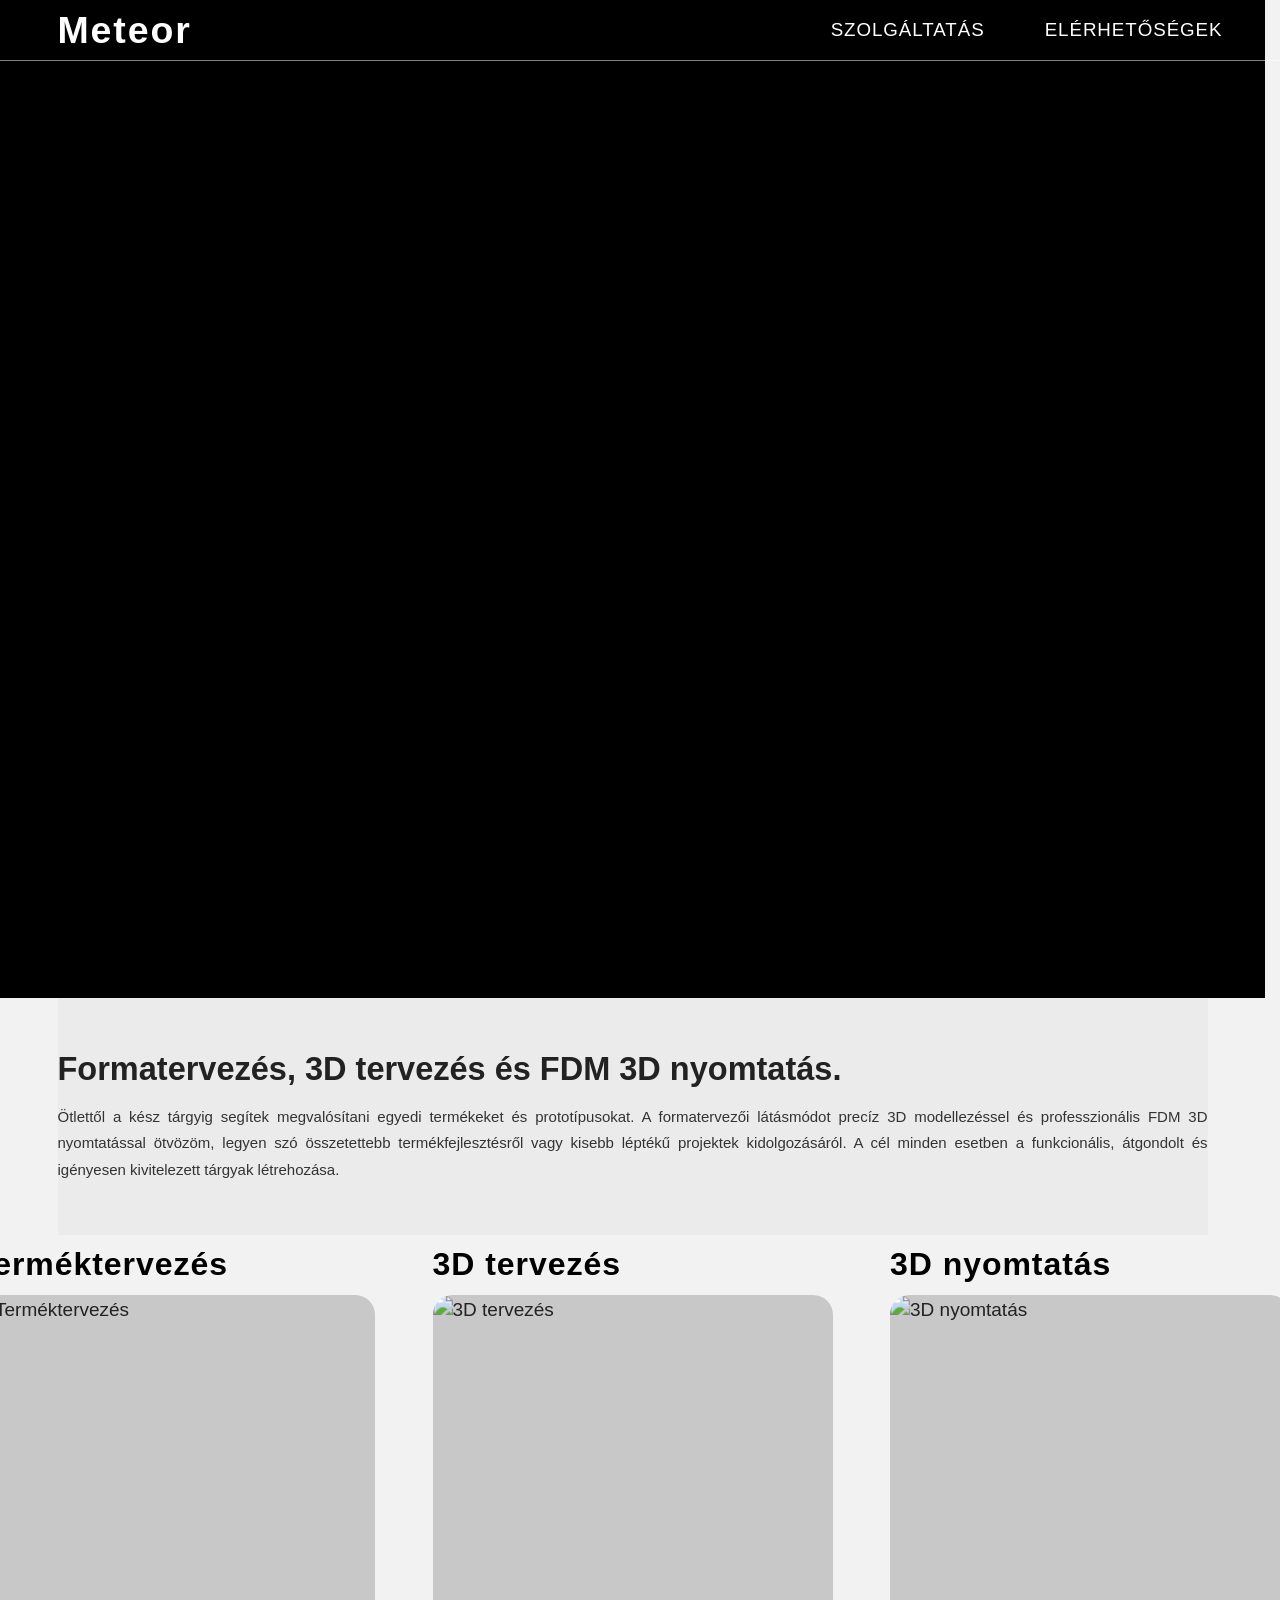
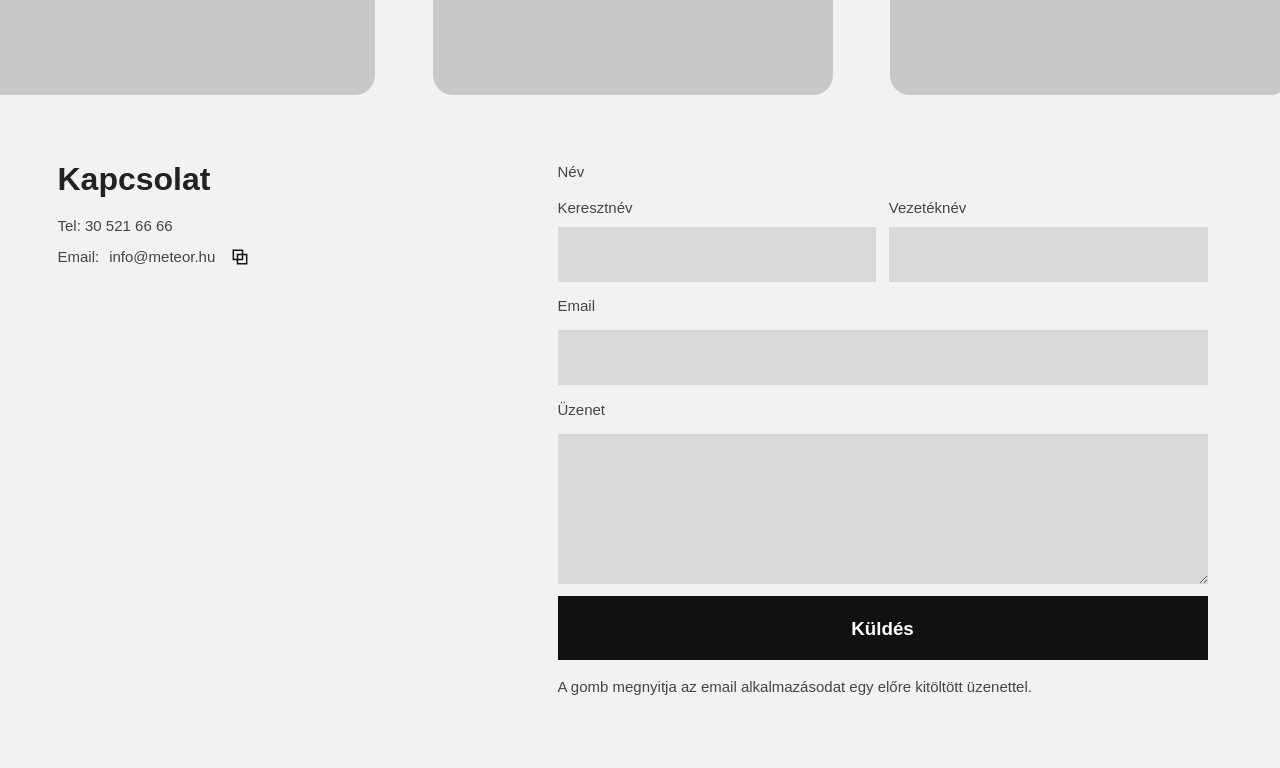
==== index.html @ e13fd4d2 "Add files via upload" ====
<!DOCTYPE html>
<html lang="hu">
  <head>
    <meta charset="UTF-8" />
    <meta name="viewport" content="width=device-width, initial-scale=1.0" />
    <title>Polyrhythm Design</title>
    <link rel="preconnect" href="https://fonts.googleapis.com" />
    <link rel="preconnect" href="https://fonts.gstatic.com" crossorigin />
    <link href="https://fonts.googleapis.com/css2?family=Inter:wght@400;500;600;700&display=swap" rel="stylesheet" />
    <link rel="stylesheet" href="styles.css" />
  </head>
  <body>

    <!-- ===== HEADER ===== -->
    <header class="site-header">
      <div class="header-inner">
        <a class="brand" href="#">
          Meteor
        </a>
        <nav class="main-nav" aria-label="Fő navigáció">
          <a href="#work">Szolgáltatás</a>
          <a href="#contact">Elérhetőségek</a>
          <button class="menu-btn" aria-label="Menü megnyitása">
            <span></span>
            <span></span>
          </button>
        </nav>
      </div>
    </header>

    <!-- ===== MOBILE OVERLAY ===== -->
    <div class="mobile-overlay" id="mobile-overlay" aria-hidden="true">
      <nav class="mobile-nav">
        <a href="#work">Szolgáltatás</a>
        <a href="#contact">Elérhetőségek</a>
      </nav>
    </div>

      <!-- ===== HERO ===== -->
      <section class="hero" aria-label="Kiemelt szekció">
        <video class="hero-video" autoplay muted loop playsinline>
          <source src="video1.mp4" type="video/mp4">
        </video>
      </section>

      <!-- ===== RÓLUNK ===== -->
      <section class="about-section home-divider-band" id="about">
        <div class="container">
          <div class="about-body">
            <div class="about-content home-about-content">
              <h2 class="about-heading">Formatervezés, 3D tervezés és FDM 3D nyomtatás.</h2>
              <p class="about-text">Ötlettől a kész tárgyig segítek megvalósítani egyedi termékeket és prototípusokat. A formatervezői látásmódot precíz 3D modellezéssel és professzionális FDM 3D nyomtatással ötvözöm, legyen szó összetettebb termékfejlesztésről vagy kisebb léptékű projektek kidolgozásáról. A cél minden esetben a funkcionális, átgondolt és igényesen kivitelezett tárgyak létrehozása.</p>
            </div>
          </div>
        </div>
      </section>

      <!-- ===== PORTFOLIO — 3 COLUMNS (1–3) ===== -->
      <section class="portfolio-3 home-portfolio-strip" id="work">
        <div class="container">
          <div class="p3-grid">

            <article class="p3-item" data-top-title="Terméktervezés">
              <a href="formatervezés.html" class="p3-link" data-top-title="Terméktervezés">
                <div class="img-ph p3-img home-strip-image">
                  <img src="főoldal/a1.jpg" alt="Terméktervezés" />
                  <h3 class="item-title">Terméktervezés</h3>
                </div>
              </a>
            </article>

            <article class="p3-item" data-top-title="3D tervezés">
              <a href="3d-tervezés.html" class="p3-link" data-top-title="3D tervezés">
                <div class="img-ph p3-img home-strip-image">
                  <img src="főoldal/a2.jpg" alt="3D tervezés" />
                  <h3 class="item-title">3D tervezés</h3>
                </div>
              </a>
            </article>

            <article class="p3-item" data-top-title="3D nyomtatás">
              <a href="3D nyomtatas.html" class="p3-link" data-top-title="3D nyomtatás">
                <div class="img-ph p3-img home-strip-image">
                  <img src="főoldal/a3.jpg" alt="3D nyomtatás" />
                  <h3 class="item-title">3D nyomtatás</h3>
                </div>
              </a>
            </article>


          </div>
        </div>
      </section>



    </main>

    <!-- ===== FOOTER ===== -->
    <footer class="site-footer" id="contact">
      <div class="container footer-grid">
        <div class="footer-inner">
          <h2 class="footer-title">Kapcsolat</h2>
          <p>Tel: 30 521 66 66</p>
          <p class="contact-email-row">Email: <span class="contact-email-text">info@meteor.hu</span>
            <button class="copy-email-btn" type="button" data-copy-email="info@meteor.hu" aria-label="Email cim masolasa">
              <svg class="copy-email-icon" viewBox="0 0 24 24" aria-hidden="true" focusable="false">
                <path d="M9 9h11v11H9z" fill="none" stroke="currentColor" stroke-width="1.8" />
                <path d="M4 4h11v11H4z" fill="none" stroke="currentColor" stroke-width="1.8" />
              </svg>
            </button>
          </p>
        </div>

        <form class="quick-mail-form" data-quick-mail-form data-mail-to="info@meteor.hu">
          <label class="quick-mail-label" for="quick-first-name-index">Név</label>
          <div class="quick-mail-name-row">
            <div class="quick-mail-name-field">
              <label class="quick-mail-mini-label" for="quick-first-name-index">Keresztnév</label>
              <input class="quick-mail-input" id="quick-first-name-index" name="firstName" type="text" required />
            </div>
            <div class="quick-mail-name-field">
              <label class="quick-mail-mini-label" for="quick-last-name-index">Vezetéknév</label>
              <input class="quick-mail-input" id="quick-last-name-index" name="lastName" type="text" required />
            </div>
          </div>

          <label class="quick-mail-label" for="quick-email-index">Email</label>
          <input class="quick-mail-input" id="quick-email-index" name="email" type="email" required />

          <label class="quick-mail-label" for="quick-message-index">Üzenet</label>
          <textarea class="quick-mail-input quick-mail-textarea" id="quick-message-index" name="message" required></textarea>

          <button class="quick-mail-submit" type="submit">Küldés</button>
          <p class="quick-mail-note">A gomb megnyitja az email alkalmazásodat egy előre kitöltött üzenettel.</p>
        </form>
      </div>
    </footer>

    <script>
      (function () {
        var header = document.querySelector('.site-header');
        if (!header) return;

        var thresholdPx = 114;

        function syncHeaderState() {
          header.classList.toggle('is-scrolled', window.scrollY >= thresholdPx);
        }

        syncHeaderState();
        window.addEventListener('scroll', syncHeaderState, { passive: true });
      })();
    </script>

    <script>
      (function () {
        const hero = document.querySelector('.hero');
        if (!hero) return;

        const slides = hero.querySelectorAll('.hero-slide');
        if (!slides.length) return;
        let current = 0;

        function goTo(index) {
          slides[current].classList.remove('active');
          current = (index + slides.length) % slides.length;
          slides[current].classList.add('active');
        }

        const svgR = `<svg width="44" height="39" viewBox="0 0 88.32 77.60" xmlns="http://www.w3.org/2000/svg"><polygon points="49.54,0 42.76,6.76 69.96,33.90 0,33.90 0,43.70 69.96,43.70 42.76,70.84 49.54,77.60 88.32,38.80" fill="black"/></svg>`;
        const svgL = `<svg width="44" height="39" viewBox="0 0 88.32 77.60" xmlns="http://www.w3.org/2000/svg"><polygon points="38.78,0 45.56,6.76 18.36,33.90 88.32,33.90 88.32,43.70 18.36,43.70 45.56,70.84 38.78,77.60 0,38.80" fill="black"/></svg>`;

        const curR = 'url("data:image/svg+xml;utf8,' + encodeURIComponent(svgR) + '") 44 19, pointer';
        const curL = 'url("data:image/svg+xml;utf8,' + encodeURIComponent(svgL) + '") 0 19, pointer';

        function isLeft(e) {
          const rect = hero.getBoundingClientRect();
          return e.clientX < rect.left + rect.width / 2;
        }

        hero.addEventListener('mousemove', function (e) {
          hero.style.cursor = isLeft(e) ? curL : curR;
        });

        hero.addEventListener('mouseleave', function () {
          hero.style.cursor = '';
        });

        hero.addEventListener('click', function (e) {
          goTo(isLeft(e) ? current - 1 : current + 1);
        });
      })();
    </script>

    <script>
      (function () {
        var forms = document.querySelectorAll('[data-quick-mail-form]');
        if (!forms.length) return;

        forms.forEach(function (form) {
          form.addEventListener('submit', function (event) {
            event.preventDefault();

            var mailTo = form.getAttribute('data-mail-to');
            if (!mailTo) return;

            var firstName = form.elements.firstName.value.trim();
            var lastName = form.elements.lastName.value.trim();
            var name = [lastName, firstName].filter(Boolean).join(' ');
            var email = form.elements.email.value.trim();
            var message = form.elements.message.value.trim();
            var subject = 'Gyors érdeklődés - ' + name;
            var body = [
              'Név: ' + name,
              'Email: ' + email,
              '',
              'Üzenet:',
              message
            ].join('\n');

            window.location.href = 'mailto:' + mailTo + '?subject=' + encodeURIComponent(subject) + '&body=' + encodeURIComponent(body);
          });
        });
      })();
    </script>

    <script>
      (function () {
        var copyButtons = document.querySelectorAll('[data-copy-email]');
        if (!copyButtons.length) return;

        function writeToClipboard(text) {
          if (navigator.clipboard && navigator.clipboard.writeText) {
            return navigator.clipboard.writeText(text);
          }

          return new Promise(function (resolve, reject) {
            var tempInput = document.createElement('input');
            tempInput.value = text;
            document.body.appendChild(tempInput);
            tempInput.select();
            tempInput.setSelectionRange(0, tempInput.value.length);

            try {
              document.execCommand('copy');
              resolve();
            } catch (error) {
              reject(error);
            } finally {
              document.body.removeChild(tempInput);
            }
          });
        }

        copyButtons.forEach(function (button) {
          button.addEventListener('click', function () {
            var email = button.getAttribute('data-copy-email');
            if (!email) return;

            writeToClipboard(email).then(function () {
              var originalLabel = button.getAttribute('aria-label') || 'Email cim masolasa';
              button.classList.add('is-copied');
              button.setAttribute('aria-label', 'Kimásolva');

              window.setTimeout(function () {
                button.classList.remove('is-copied');
                button.setAttribute('aria-label', originalLabel);
              }, 1200);
            }).catch(function () {
              button.setAttribute('aria-label', 'Masolas sikertelen');
            });
          });
        });
      })();
    </script>

    <script>
      (function () {
        var btn = document.querySelector('.menu-btn');
        var overlay = document.getElementById('mobile-overlay');
        if (!btn || !overlay) return;
        btn.addEventListener('click', function () {
          var isOpen = overlay.classList.toggle('open');
          btn.classList.toggle('open', isOpen);
          btn.setAttribute('aria-expanded', isOpen);
          overlay.setAttribute('aria-hidden', !isOpen);
        });
        overlay.querySelectorAll('a').forEach(function (link) {
          link.addEventListener('click', function () {
            overlay.classList.remove('open');
            btn.classList.remove('open');
            btn.setAttribute('aria-expanded', 'false');
            overlay.setAttribute('aria-hidden', 'true');
          });
        });
      })();
    </script>

  </body>
</html>
---- styles.css ----
@import url("https://api.fontshare.com/v2/css?f[]=satoshi@500&f[]=cabinet-grotesk@800&display=swap");
@import url("./CabinetGrotesk_Complete/Fonts/WEB/css/cabinet-grotesk.css");
@import url("./Satoshi_Complete/Satoshi_Complete/Fonts/WEB/css/satoshi.css");

/* =====================================================
   PLYRHYTHM — STYLES
===================================================== */

:root {
  --font-heading: "Cabinet Grotesk", sans-serif;
  --font-text: "Satoshi", sans-serif;
  --font-size-h1: clamp(2rem, 4vw, 3.2rem);
  --font-size-h2: clamp(1.45rem, 2.3vw, 2.05rem);
  --font-size-h3: clamp(1.2rem, 1.8vw, 1.55rem);
  --font-size-text: clamp(0.95rem, 1.1vw, 1.08rem);
}

html {
  zoom: 1.25;
  scrollbar-gutter: stable;
  scroll-padding-top: 88px;
}

*, *::before, *::after {
  box-sizing: border-box;
  margin: 0;
  padding: 0;
}

body {
  font-family: var(--font-text);
  font-size: var(--font-size-text);
  font-weight: 500;
  background: #f2f2f2;
  color: #222;
  line-height: 1.55;
}

h1,
h2,
h3,
h4,
h5,
h6 {
  font-family: var(--font-heading);
  font-weight: 800;
  line-height: 1.2;
}

h1 {
  font-size: var(--font-size-h1);
}

h2 {
  font-size: var(--font-size-h2);
}

h3,
h4,
h5,
h6 {
  font-size: var(--font-size-h3);
}

p,
a,
li,
button,
input,
textarea,
label {
  font-family: var(--font-text);
  font-weight: 500;
  font-size: var(--font-size-text);
  line-height: 1.55;
}

a { color: inherit; text-decoration: none; }
button { cursor: pointer; }

.container {
  max-width: 1440px;
  margin: 0 auto;
  padding: 0 46px;
  box-sizing: border-box;
}

/* ----- HEADER ----- */

.site-header {
  background: transparent;
  border-bottom: 1px solid rgba(255, 255, 255, 0.5);
  position: fixed;
  top: 0;
  left: 0;
  right: 0;
  z-index: 100;
  transition: background-color 0.16s ease-out, border-color 0.16s ease-out;
}

.site-header.is-scrolled {
  background: #f2f2f2;
}

.site-header .brand {
  color: #ffffff;
  transition: color 0.16s ease-out;
}

.site-header .main-nav a {
  color: #ffffff;
  transition: color 0.16s ease-out;
}

.site-header .menu-btn span {
  background: #ffffff;
  transition: background-color 0.16s ease-out;
}

.site-header.is-scrolled .brand {
  color: #111111;
}

.site-header.is-scrolled .main-nav a {
  color: #222222;
}

.site-header.is-scrolled .menu-btn span {
  background: #222222;
}

.header-inner {
  width: 100%;
  max-width: 1440px;
  margin: 0 auto;
  padding: 0 46px;
  height: 48px;
  display: flex;
  align-items: center;
  justify-content: space-between;
  box-sizing: border-box;
}

.brand {
  display: flex;
  align-items: center;
  gap: 14px;
  font-family: var(--font-heading);
  font-size: 30px;
  font-weight: 800;
  letter-spacing: 0.05em;
  color: #111;
  text-transform: none;
}

.brand-icon { flex-shrink: 0; }

.main-nav {
  display: flex;
  align-items: center;
  gap: 48px;
}

.main-nav a {
  font-size: 15px;
  font-family: var(--font-text);
  font-weight: 500;
  color: #222;
  text-transform: uppercase;
  letter-spacing: 0.05em;
  transition: opacity 0.2s;
}

.main-nav a:hover { opacity: 0.6; }

.menu-btn {
  background: none;
  border: none;
  padding: 0;
  display: none;
  flex-direction: column;
  justify-content: center;
  gap: 6px;
  margin-left: 0;
  width: 24px;
  height: 24px;
}

.menu-btn span {
  display: block;
  width: 24px;
  height: 2px;
  background: #222;
  transition: transform 0.3s ease, opacity 0.3s ease;
  transform-origin: center;
}

.menu-btn.open span:first-child {
  transform: translateY(4px) rotate(45deg);
}

.menu-btn.open span:last-child {
  transform: translateY(-4px) rotate(-45deg);
}

/* ----- MOBILE OVERLAY ----- */

.mobile-overlay {
  display: none;
  position: fixed;
  top: 48px;
  left: 0;
  width: 100%;
  background: transparent;
  z-index: 98;
  transform: translateY(-110%);
  transition: transform 0.35s ease;
  opacity: 0;
  visibility: hidden;
  pointer-events: none;
}

.mobile-overlay.open {
  transform: translateY(0);
  opacity: 1;
  visibility: visible;
  pointer-events: auto;
}

.mobile-nav {
  display: flex;
  flex-direction: column;
  text-transform: none;
  padding: 8px 0;
  gap: 0;
}

.mobile-nav a {
  font-size: 15px;
  font-family: var(--font-text);
  font-weight: 500;
  color: #ffffff;
  text-transform: uppercase;
  padding: 4px 0;
  width: 100%;
  text-align: center;
  transition: opacity 0.2s;
}

.mobile-nav a:hover { opacity: 0.6; }

/* ----- HERO ----- */

.hero {
  position: relative;
  width: 100%;
  height: calc(100vh - 64px - 38px);
  min-height: 640px;
  display: flex;
  align-items: center;
  justify-content: center;
  overflow: hidden;
  background: #000000;
}

.hero-slides {
  position: absolute;
  inset: 0;
}

.hero-video {
  position: absolute;
  inset: 0;
  width: 100%;
  height: 100%;
  object-fit: cover;
  object-position: center;
  display: block;
}

.hero-slide {
  position: absolute;
  inset: 0;
  opacity: 0;
  transition: opacity 0.5s ease;
}

.hero-slide.active {
  opacity: 1;
}

.hero-title {
  font-family: var(--font-heading);
  font-size: 40px;
  font-weight: 800;
  color: #fff;
  text-align: center;
  letter-spacing: 0.03em;
  text-transform: none;
  text-shadow: 0 2px 14px rgba(0,0,0,.28);
  z-index: 1;
  padding: 0 80px;
}

.hero-arrow {
  position: absolute;
  top: 50%;
  transform: translateY(-50%);
  background: none;
  border: 1px solid #fff;
  padding: 8px 18px;
  z-index: 2;
  opacity: 0.85;
  transition: opacity 0.2s;
  line-height: 0;
}

.hero-arrow:hover { opacity: 1; }
.hero-prev { left: 20px; }
.hero-next { right: 20px; }

/* ----- ABOUT ----- */

.about-section {
  padding: 56px 0 48px;
}

.home-divider-band {
  padding: 0;
}

.home-divider-band .container {
  max-width: 1440px;
  padding: 0 46px;
  box-sizing: border-box;
}

.home-divider-band .about-body {
  min-height: 180px;
  padding: 42px 0;
  border: none;
  background: #ebebeb;
}

.about-body {
  display: flex;
  align-items: center;
  gap: 0;
}

.about-socials {
  width: calc(100% / 3);
  flex-shrink: 0;
  display: flex;
  flex-direction: column;
  align-items: center;
  gap: 16px;
}

.about-content {
  flex: 1;
}

.home-about-content {
  max-width: 1000px;
  margin: 0 auto;
}

.about-heading {
  font-family: var(--font-heading);
  font-size: 26px;
  font-weight: 800;
  text-transform: none;
  margin-bottom: 12px;
}

.social-link {
  display: flex;
  align-items: center;
  justify-content: center;
  width: 44px;
  height: 44px;
  transition: opacity 0.2s;
}

.social-link:hover { opacity: 0.5; }

.about-text {
  font-family: var(--font-text);
  font-size: 12px;
  line-height: 1.75;
  color: #333;
  text-align: justify;
}

/* ----- SHARED PORTFOLIO ----- */

.img-ph {
  width: 100%;
  background: #c8c8c8;
}

.item-title {
  font-family: var(--font-heading);
  font-size: 14px;
  font-weight: 800;
  margin: 0;
  color: #fff;
  text-transform: none;
  text-align: center;
  width: 100%;
}

.item-desc {
  font-size: 11px;
  line-height: 1.65;
  color: #444;
}

.item-tag {
  width: 72px;
  height: 16px;
  background: #b4b4b4;
  border-radius: 2px;
  margin-bottom: 10px;
}

/* ----- PORTFOLIO 3-COLUMN ----- */

.portfolio-3 {
  padding: 48px 0 92px;
}

.home-portfolio-strip {
  padding: 0;
}

:root {
  --home-top-box-height: 48px;
  --home-divider-height: 48px;
}

.home-portfolio-strip .container {
  max-width: 1440px;
  margin: 0 auto;
  padding: 0 46px;
  scroll-margin-top: 88px;
}

.home-portfolio-strip .p3-grid {
  display: grid;
  grid-template-columns: repeat(3, 320px);
  justify-content: center;
  gap: 46px;
  width: 1120px;
  max-width: 100%;
  margin: 0 auto;
}

.home-portfolio-strip .p3-item a {
  display: block;
  position: relative;
  padding-top: var(--home-top-box-height);
}

.home-portfolio-strip .p3-item {
  position: relative;
}

.home-portfolio-strip .p3-item a::before {
  content: '';
  position: absolute;
  left: 0;
  right: 0;
  top: 0;
  height: var(--home-top-box-height);
  background: #f2f2f2;
  border: 0;
}

.home-portfolio-strip .p3-item a::after {
  content: attr(data-top-title);
  position: absolute;
  left: 0;
  right: 0;
  top: 0;
  height: var(--home-top-box-height);
  display: flex;
  align-items: center;
  justify-content: flex-start;
  padding: 10px 16px 10px 0;
  color: #000000;
  font-family: var(--font-heading);
  font-size: clamp(1.1rem, 2vw, 2rem);
  font-weight: 800;
  letter-spacing: 0.03em;
  text-transform: none;
  text-align: left;
  z-index: 1;
}

.home-portfolio-strip .home-strip-image {
  aspect-ratio: 1 / 1;
  display: block;
  border-radius: 16px;
  overflow: hidden;
}

.home-portfolio-strip .home-strip-image img {
  display: block;
  width: 100%;
  height: 100%;
  object-fit: cover;
}

.home-portfolio-strip .p3-img .item-title {
  display: none;
}

.home-portfolio-strip .p3-img::after {
  background: transparent;
}

@media (max-width: 1200px) {
  :root {
    --home-top-box-height: 48px;
    --home-divider-height: 96px;
  }

  .home-portfolio-strip .p3-grid {
    grid-template-columns: repeat(2, minmax(0, 1fr));
    width: min(100%, 720px);
  }
}

@media (max-width: 800px) {
  .home-portfolio-strip .p3-grid {
    grid-template-columns: 1fr;
    width: 100%;
  }
}

.p3-grid {
  display: grid;
  grid-template-columns: repeat(3, minmax(0, 1fr));
  gap: 28px;
}

.placeholder-grid {
  grid-template-columns: repeat(4, 1fr);
}

.p3-item {
  display: flex;
  flex-direction: column;
  overflow: hidden;
}

.p3-img {
  aspect-ratio: 1 / 1;
  margin-bottom: 0;
  position: relative;
  display: flex;
  align-items: center;
  justify-content: center;
  overflow: hidden;
  transition: background-size 0.4s ease;
  background-size: cover;
  background-position: center;
}

.p3-item a:hover .p3-img {
  background-size: 106%;
}

.home-portfolio-strip .home-strip-image img {
  transition: transform 0.4s ease;
}

.home-portfolio-strip .p3-item a:hover .home-strip-image img {
  transform: scale(1.04);
}

.p3-img::after {
  content: '';
  position: absolute;
  inset: 0;
  background: rgba(0, 0, 0, 0.7);
  transition: background 0.3s ease;
}

.p3-item a:hover .p3-img::after {
  background: rgba(0, 0, 0, 0);
}

.p3-img .item-title {
  position: relative;
  z-index: 1;
  font-family: var(--font-heading);
  font-size: 15px;
  font-weight: 800;
  letter-spacing: 0.05em;
  text-transform: none;
  transition: opacity 0.3s ease;
}

.p3-item a:hover .p3-img .item-title {
  opacity: 0;
}

/* ----- PORTFOLIO 2-COLUMN ----- */


/* ----- PAGE COVER ----- */

.cover-wrap {
  position: relative;
  display: block;
  margin-bottom: 70vh;
}

.cover-wrap-tight {
  margin-bottom: 32px;
}

.page-cover {
  width: 100%;
  height: auto;
  display: block;
  margin-bottom: 0;
}

.cover-overlay {
  position: absolute;
  top: 18%;
  left: 6%;
  max-width: 330px;
}

.placeholder-gallery {
  padding: 40px 0 0;
}

.placeholder-gallery-spacious {
  padding-bottom: 72px;
}

.placeholder-card {
  width: 100%;
  aspect-ratio: 1 / 1;
  background: #c8c8c8;
  overflow: hidden;
  position: relative;
  background-size: cover;
  background-position: center;
  cursor: pointer;
  isolation: isolate;
}

.placeholder-card::after {
  content: '';
  position: absolute;
  inset: 0;
  background: #e6e2df;
  opacity: 1;
  transition: opacity 0.35s ease;
  pointer-events: none;
  z-index: 1;
}

.placeholder-card img {
  width: 100%;
  height: 100%;
  display: block;
  object-fit: cover;
  transition: filter 0.35s ease, transform 0.35s ease;
}

.gallery-overlay {
  position: absolute;
  inset: 0;
  min-height: 100%;
  padding: 18px;
  display: flex;
  flex-direction: column;
  gap: 8px;
  justify-content: flex-start;
  background: #e6e2df;
  opacity: 1;
  transform: translateY(0);
  transition: background 0.35s ease, opacity 0.35s ease;
  z-index: 2;
}

.placeholder-card:hover .gallery-overlay,
.placeholder-card:focus-visible .gallery-overlay {
  background: transparent;
  opacity: 0;
}

.placeholder-card:hover::after,
.placeholder-card:focus-visible::after {
  opacity: 0;
}

.placeholder-card:hover img,
.placeholder-card:focus-visible img {
  filter: brightness(1);
  transform: scale(1.02);
}

.gallery-overlay .item-title {
  position: relative;
  z-index: 1;
  margin: 0;
  font-family: var(--font-heading);
  font-size: 20px;
  font-weight: 800;
  letter-spacing: 0.02em;
  text-transform: none;
  text-align: left;
  color: #111111;
}

.gallery-overlay .item-caption {
  position: relative;
  z-index: 1;
  margin: 8px 0 0;
  font-family: var(--font-text);
  font-size: 12px;
  line-height: 1.55;
  color: #111111;
}

.gallery-overlay .item-caption-light {
  color: #111111;
}

.gallery-overlay .item-caption-accent {
  color: #111111;
}

.cover-heading {
  margin: 0 0 12px 0;
  font-family: var(--font-heading);
  font-size: 26px;
  font-weight: 800;
  text-transform: none;
  color: #ffffff;
}

.cover-desc {
  margin: 0;
  font-family: var(--font-text);
  margin: 0;
  font-weight: 500;
  line-height: 1.75;
  color: #ffffff;
}

.works-page {
  color: #111111;
}

.works-page-title {
  font-family: var(--font-heading);
  font-weight: 800;
  text-transform: none;
  color: #111111;
}

.works-group + .works-group {
  margin-top: 26px;
}

.works-group-title {
  margin: 0 0 18px 0;
  font-family: var(--font-heading);
  font-size: 1.2rem;
  font-weight: 800;
  text-transform: none;
  color: #222222;
}

.works-grid {
  display: grid;
  grid-template-columns: repeat(4, 1fr);
  gap: 16px;
}

.works-card {
  display: block;
  width: 100%;
  aspect-ratio: 1 / 1;
  background: #d9d9d9;
  background-size: cover;
  background-position: center;
  background-repeat: no-repeat;
  transition: opacity 0.2s ease;
}

.works-card:hover {
  opacity: 0.8;
}

.page-copy-section {
  padding: 56px 0 72px;
}

.page-copy {
  max-width: 760px;
  margin: 0;
  font-family: var(--font-text);
  font-size: 12px;
  font-weight: 500;
  line-height: 1.75;
  color: #333333;
  text-align: justify;
}

/* ----- FOOTER ----- */

.site-footer {
  background: #f2f2f2 !important;
  padding: 52px 0;
}

.footer-grid {
  display: grid;
  grid-template-columns: minmax(240px, 320px) minmax(320px, 520px);
  gap: 48px;
  justify-content: space-between;
  align-items: start;
  max-width: 1440px;
  margin: 0 auto;
  padding: 0 46px;
  box-sizing: border-box;
}

.footer-inner {
  text-align: left;
}

.footer-title {
  font-family: var(--font-heading);
  font-size: clamp(1.1rem, 2vw, 2rem);
  font-weight: 800;
  text-transform: none;
  margin-bottom: 12px;
}

.site-footer p {
  font-family: var(--font-text);
  font-size: 12px;
  font-weight: 500;
  color: #444;
  margin-bottom: 4px;
}

.contact-email-row {
  display: flex;
  align-items: center;
  gap: 8px;
}

.contact-email-text {
  color: inherit;
}

.copy-email-btn {
  display: inline-flex;
  align-items: center;
  justify-content: center;
  width: 24px;
  height: 24px;
  padding: 0;
  border: none;
  background: transparent;
  color: #111111;
  transition: opacity 0.2s ease;
}

.copy-email-btn:hover {
  opacity: 0.65;
}

.copy-email-btn:focus-visible {
  outline: 1px solid #111111;
  outline-offset: 2px;
}

.copy-email-btn.is-copied {
  color: #5c5c5c;
}

.copy-email-icon {
  width: 16px;
  height: 16px;
  display: block;
}

.quick-mail-form {
  display: grid;
  gap: 10px;
  padding: 0;
  background: #f2f2f2 !important;
  border: none;
  box-shadow: none;
}

.footer-form-title {
  margin: 0 0 6px;
  font-family: var(--font-heading);
  font-size: 22px;
  font-weight: 800;
  text-transform: none;
  color: #111111;
}

.quick-mail-label {
  font-family: var(--font-text);
  font-size: 12px;
  color: #444444;
}

.quick-mail-name-row {
  display: grid;
  grid-template-columns: repeat(2, minmax(0, 1fr));
  gap: 10px;
}

.quick-mail-name-field {
  display: grid;
  gap: 6px;
}

.quick-mail-mini-label {
  font-family: var(--font-text);
  font-size: 12px;
  color: #444444;
}

.quick-mail-input {
  width: 100%;
  padding: 12px 14px;
  border: none;
  background: #d9d9d9 !important;
  font-family: var(--font-text);
  font-size: 13px;
  color: #111111;
  border-radius: 0;
  box-shadow: none;
}

.quick-mail-input:focus {
  outline: none;
  background: #d9d9d9 !important;
}

.quick-mail-textarea {
  min-height: 120px;
  resize: vertical;
}

.quick-mail-submit {
  border: none;
  padding: 14px 18px;
  background: #111111 !important;
  color: #ffffff;
  font-family: var(--font-heading);
  font-weight: 800;
  font-size: 15px;
}

.site-footer {
  background: #f2f2f2;
}

.quick-mail-submit:hover {
  opacity: 0.88;
}

.quick-mail-note {
  margin: 2px 0 0;
  font-family: var(--font-text);
  font-size: 12px;
  line-height: 1.55;
  color: #5c5c5c;
}

/* ----- RESPONSIVE ----- */

@media (max-width: 1200px) {
  .header-inner { padding: 0 24px; }
  .main-nav a { display: none; }
  .menu-btn { display: flex; }
  .mobile-overlay { display: block; }
  .works-grid { grid-template-columns: 1fr; }
  .p3-grid { grid-template-columns: 1fr; gap: 32px; }
  .home-portfolio-strip .p3-grid { grid-template-columns: repeat(3, minmax(0, 1fr)); gap: 46px; }
  .p2-grid { grid-template-columns: 1fr; }
  .hero { min-height: 560px; }
  .hero-title { padding: 0 56px; }
  .footer-grid { grid-template-columns: 1fr; gap: 28px; }
}
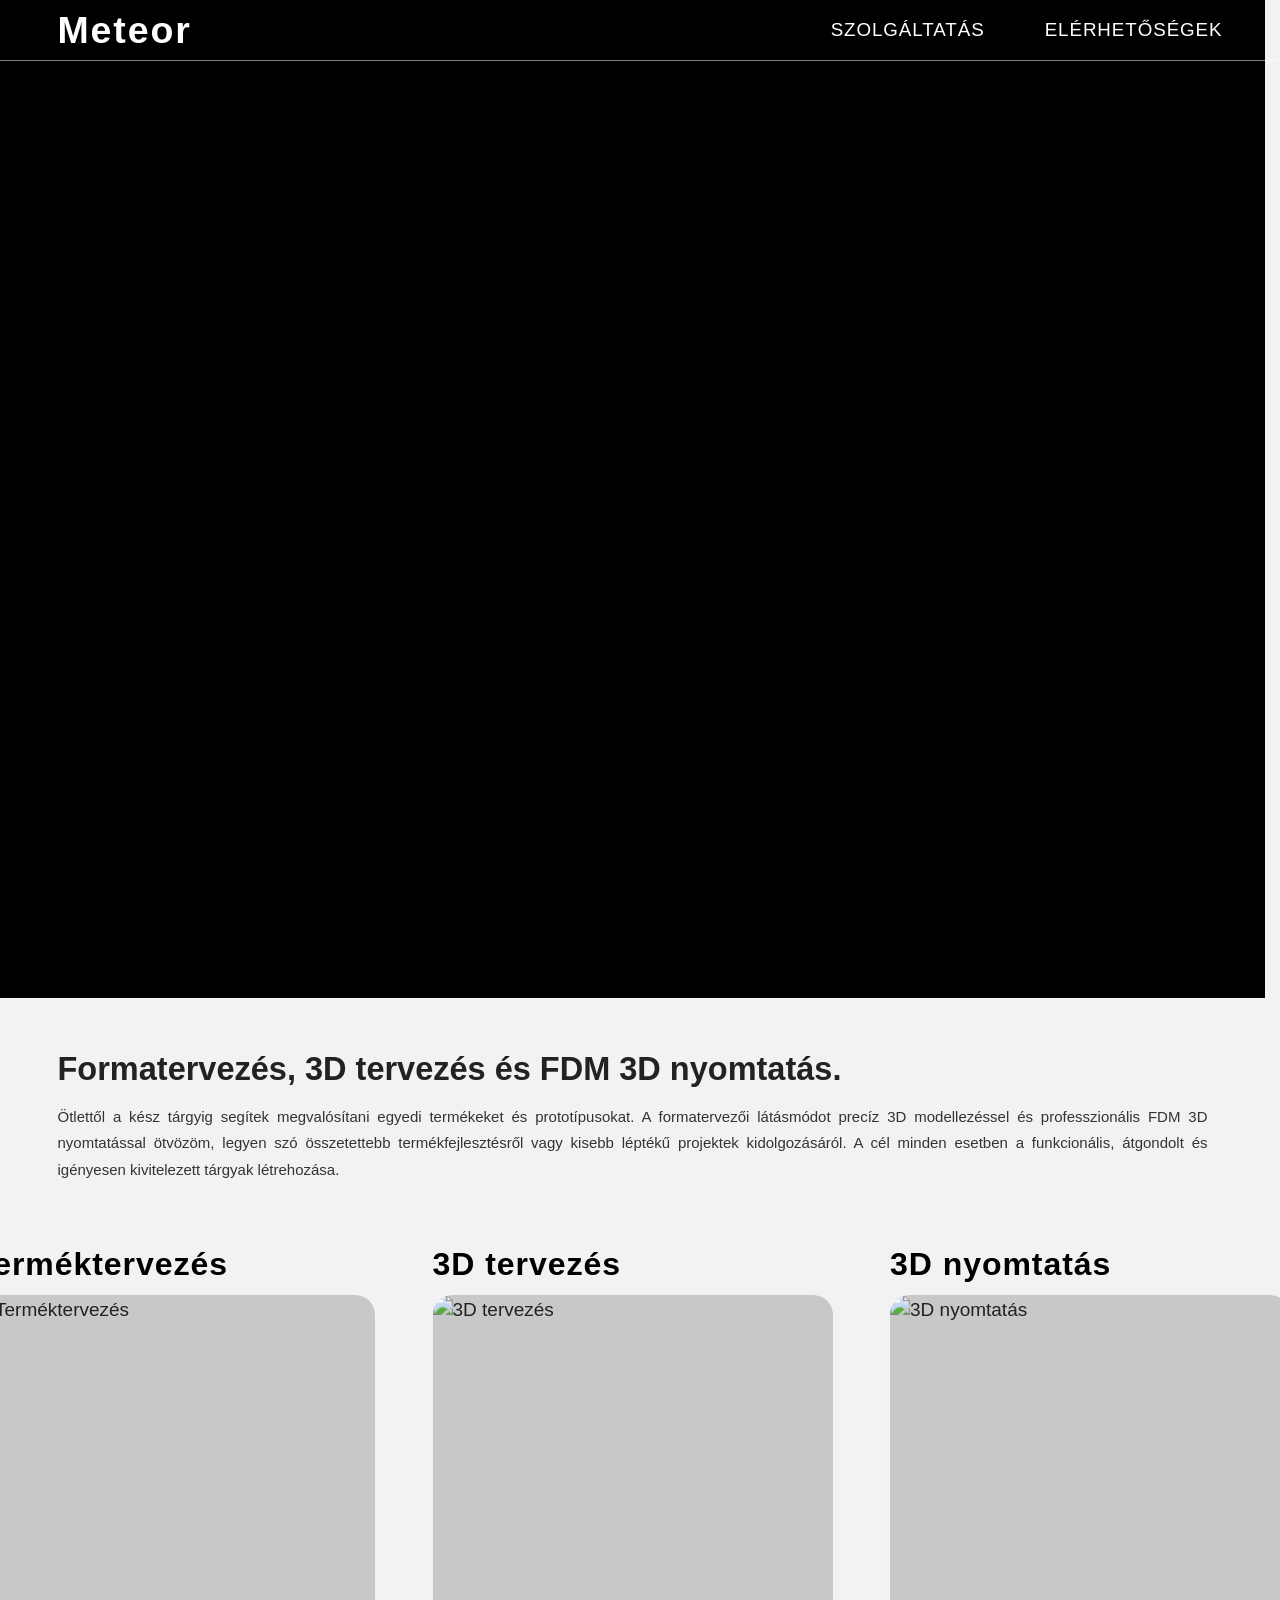
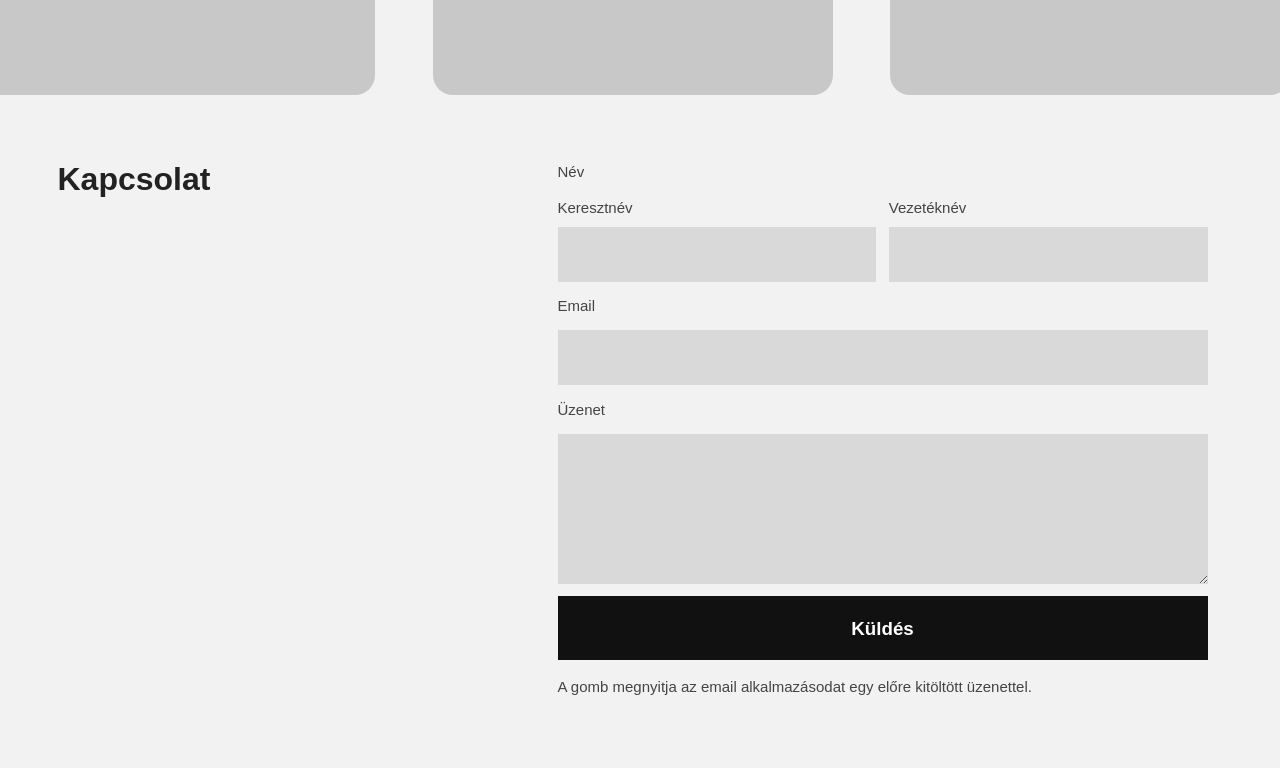
==== commit bcc51247: "Add files via upload" ====
--- a/index.html
+++ b/index.html
@@ -7,7 +7,7 @@
     <link rel="preconnect" href="https://fonts.googleapis.com" />
     <link rel="preconnect" href="https://fonts.gstatic.com" crossorigin />
     <link href="https://fonts.googleapis.com/css2?family=Inter:wght@400;500;600;700&display=swap" rel="stylesheet" />
-    <link rel="stylesheet" href="styles.css" />
+    <link rel="stylesheet" href="styles.css?v=2" />
   </head>
   <body>
 
@@ -101,18 +101,9 @@
       <div class="container footer-grid">
         <div class="footer-inner">
           <h2 class="footer-title">Kapcsolat</h2>
-          <p>Tel: 30 521 66 66</p>
-          <p class="contact-email-row">Email: <span class="contact-email-text">info@meteor.hu</span>
-            <button class="copy-email-btn" type="button" data-copy-email="info@meteor.hu" aria-label="Email cim masolasa">
-              <svg class="copy-email-icon" viewBox="0 0 24 24" aria-hidden="true" focusable="false">
-                <path d="M9 9h11v11H9z" fill="none" stroke="currentColor" stroke-width="1.8" />
-                <path d="M4 4h11v11H4z" fill="none" stroke="currentColor" stroke-width="1.8" />
-              </svg>
-            </button>
-          </p>
         </div>
 
-        <form class="quick-mail-form" data-quick-mail-form data-mail-to="info@meteor.hu">
+        <form class="quick-mail-form" data-quick-mail-form data-mail-to="">
           <label class="quick-mail-label" for="quick-first-name-index">Név</label>
           <div class="quick-mail-name-row">
             <div class="quick-mail-name-field">
--- a/styles.css
+++ b/styles.css
@@ -339,7 +339,7 @@
   min-height: 180px;
   padding: 42px 0;
   border: none;
-  background: #ebebeb;
+  background: #F2F2F2;
 }
 
 .about-body {
@@ -534,6 +534,13 @@
 }
 
 @media (max-width: 800px) {
+  .container,
+  .home-divider-band .container,
+  .home-portfolio-strip .container {
+    padding-left: 8px;
+    padding-right: 8px;
+  }
+
   .home-portfolio-strip .p3-grid {
     grid-template-columns: 1fr;
     width: 100%;
@@ -1004,3 +1011,10 @@
   .footer-grid { grid-template-columns: 1fr; gap: 28px; }
 }
 
+@media (max-width: 800px) {
+  .home-portfolio-strip .p3-grid {
+    grid-template-columns: 1fr;
+    width: 100%;
+  }
+}
+
